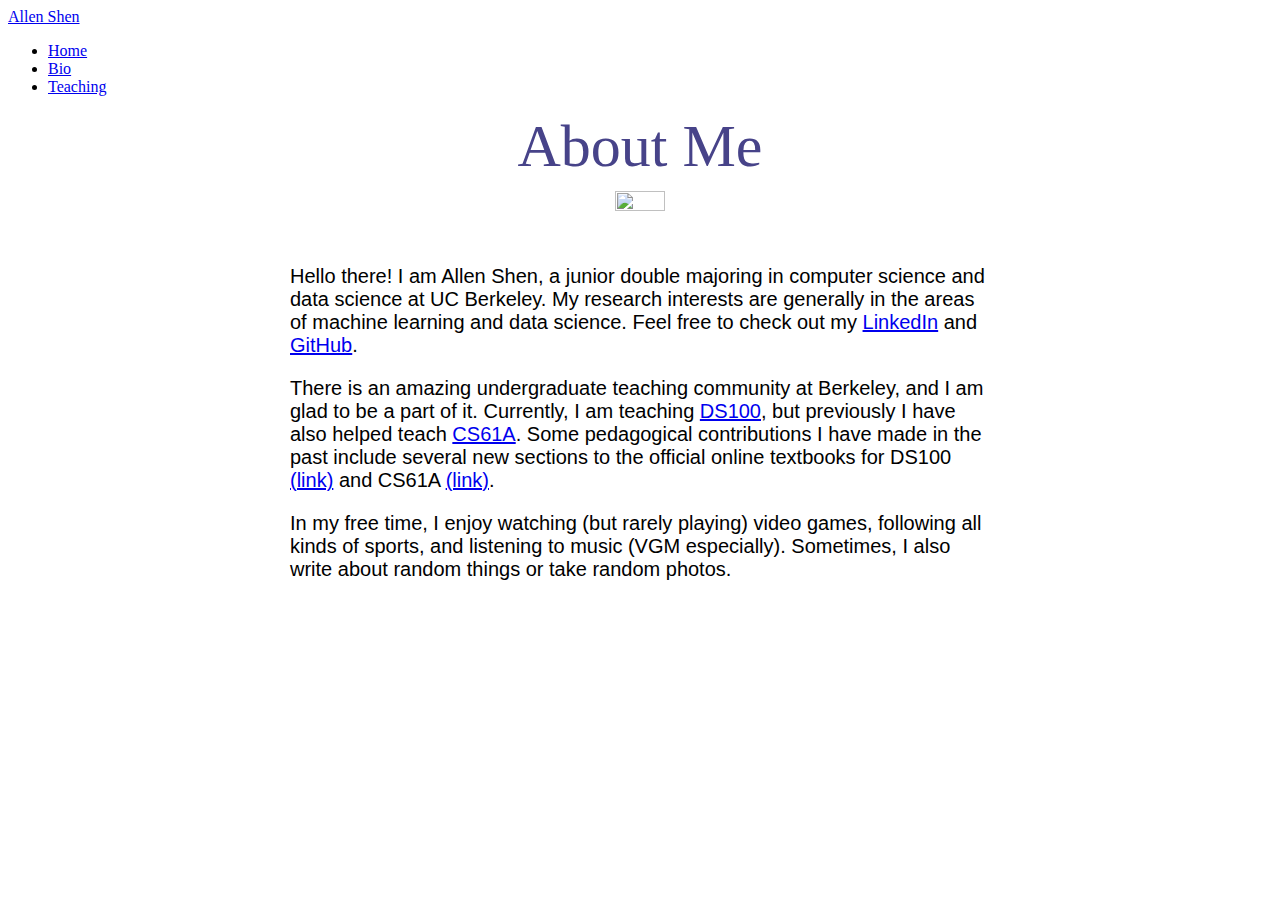
==== bio.html @ 2f942007 "Add bio page" ====
<!DOCTYPE html>
<html lang="en">

<head>
<title> Bio </title>
<link rel="stylesheet" href="https://stackpath.bootstrapcdn.com/bootstrap/4.1.2/css/bootstrap.min.css" integrity="sha384-Smlep5jCw/wG7hdkwQ/Z5nLIefveQRIY9nfy6xoR1uRYBtpZgI6339F5dgvm/e9B" crossorigin="anonymous">
<link rel="stylesheet" href="css/style.css">
</head>

<body class="other">
  <nav class="navbar navbar-expand-lg navbar-light bg-primary">
    <a class="navbar-brand text-light" href="#"> Allen Shen </a>
    <div class="collapse navbar-collapse" id="navbarNavAltMarkup">
      <ul class="navbar-nav mr-auto">
        <li class="navbar-nav">
          <a class="nav-item nav-link text-light" href="index.html"> Home </a>
        </li>
        <li class="navbar-nav">
          <a class="nav-item nav-link text-light" href="bio.html"> Bio </a>
        </li>
        <li class="navbar-nav">
          <a class="nav-item nav-link text-light" href="teaching.html"> Teaching </a>
        </li>
    </ul>
    </div>
  </nav>
  <div class="title"> About Me </div>
  <div class="image">
    <img src="assets/images/temp_bio.jpg">
  </div>
  <div class="content">
    <p>
      Hello there! I am Allen Shen, a junior double majoring in computer science
      and data science at UC Berkeley. My research interests are generally in the
      areas of machine learning and data science. Feel free to check out my
      <a href="https://www.linkedin.com/in/allenshen5/" target="_blank">LinkedIn</a> and
      <a href="https://github.com/allenshen5/" target="_blank">GitHub</a>.
    </p>
    <p>
      There is an amazing undergraduate teaching community at Berkeley, and I
      am glad to be a part of it. Currently, I am teaching
      <a href="http://www.ds100.org/" target="_blank">DS100</a>, but previously I have also
      helped teach <a href="https://cs61a.org/" target="_blank">CS61A</a>. Some pedagogical
      contributions I have made in the past include several new sections to
      the official online textbooks for DS100
      <a href="https://www.textbook.ds100.org/" target="_blank">(link)</a> and CS61A
      <a href="http://composingprograms.com/" target="_blank">(link)</a>.
    </p>
    <p>
      In my free time, I enjoy watching (but rarely playing) video games,
      following all kinds of sports, and listening to music (VGM especially).
      Sometimes, I also write about random things or take random photos.
    </p>
  </div>
</body>

</html>
---- css/style.css ----
body.bio {
  background-color: #bcecf0;
}

body.main {
  background: url(../assets/images/background.jpg) center fixed;
}

div.buttons {
  color: white;
  text-align: center;
}

div.content {
	font-family: sans-serif;
	width: 700px;
	margin: auto
}

div.image {
  text-align:center;
}

div.name {
  color: white;
  font-size: 80px;
  text-align: center;
}

div.title {
  color: #474389;
  font-size: 60px;
  text-align: center;
  padding-bottom: 10px;
}

img {
  height:20%;
  width:20%;
  padding-bottom: 30px;
}

p {
  font-size: 20px;
}

.center {
  position: absolute;
  left: 50%;
  top: 50%;
  transform: translate(-50%, -50%);
}
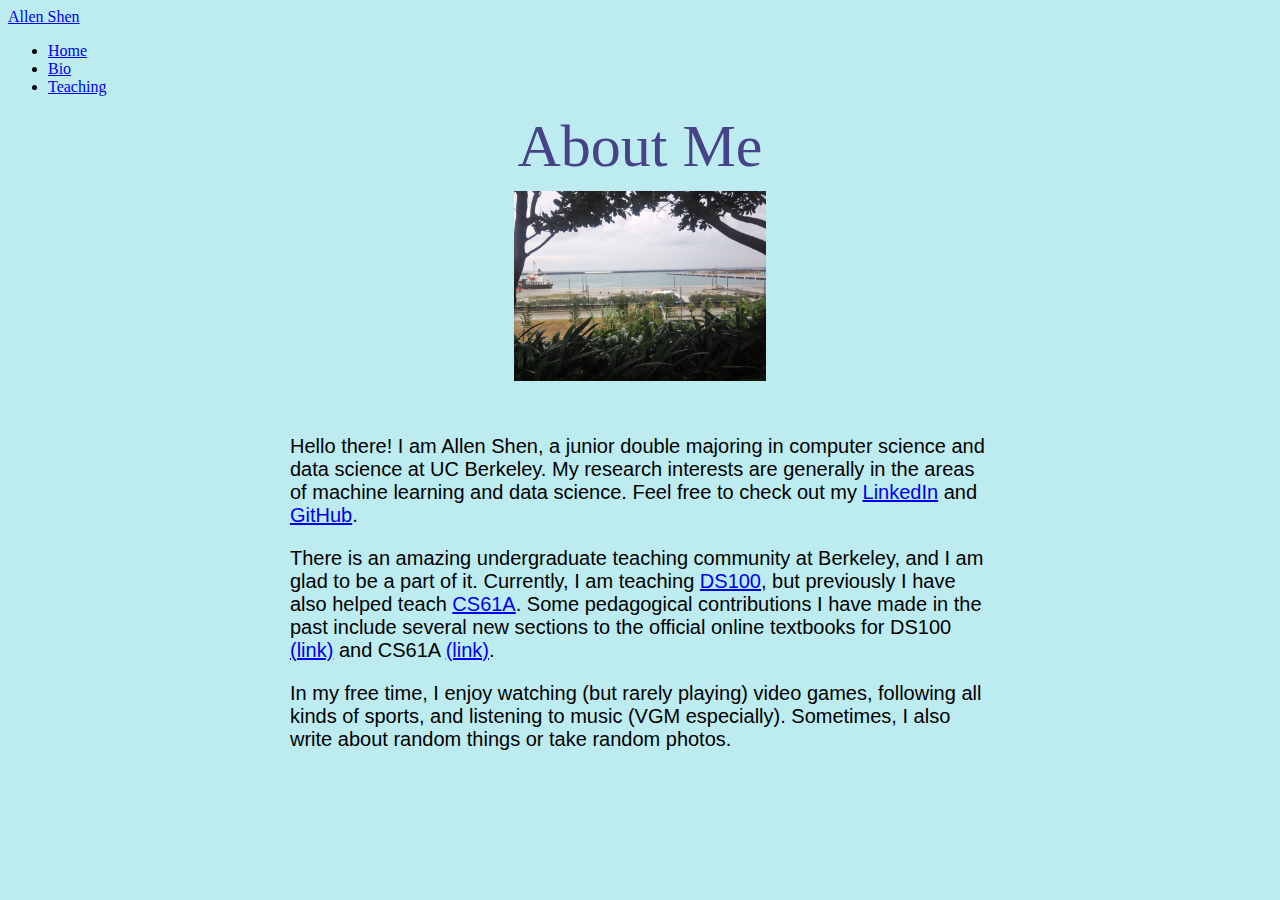
==== commit bf3d2f78: "Fix image links" ====
--- a/bio.html
+++ b/bio.html
@@ -26,7 +26,7 @@
   </nav>
   <div class="title"> About Me </div>
   <div class="image">
-    <img src="assets/images/temp_bio.jpg">
+    <img src="assets/images/temp_bio.JPG">
   </div>
   <div class="content">
     <p>
--- a/css/style.css
+++ b/css/style.css
@@ -1,9 +1,9 @@
-body.bio {
-  background-color: #bcecf0;
+body.main {
+  background: url(../assets/images/background.JPG) center fixed;
 }
 
-body.main {
-  background: url(../assets/images/background.jpg) center fixed;
+body.other {
+  background-color: #bcecf0;
 }
 
 div.buttons {
@@ -25,6 +25,12 @@
   color: white;
   font-size: 80px;
   text-align: center;
+}
+
+div.teaching {
+	font-family: sans-serif;
+	width: 600px;
+	margin: auto
 }
 
 div.title {
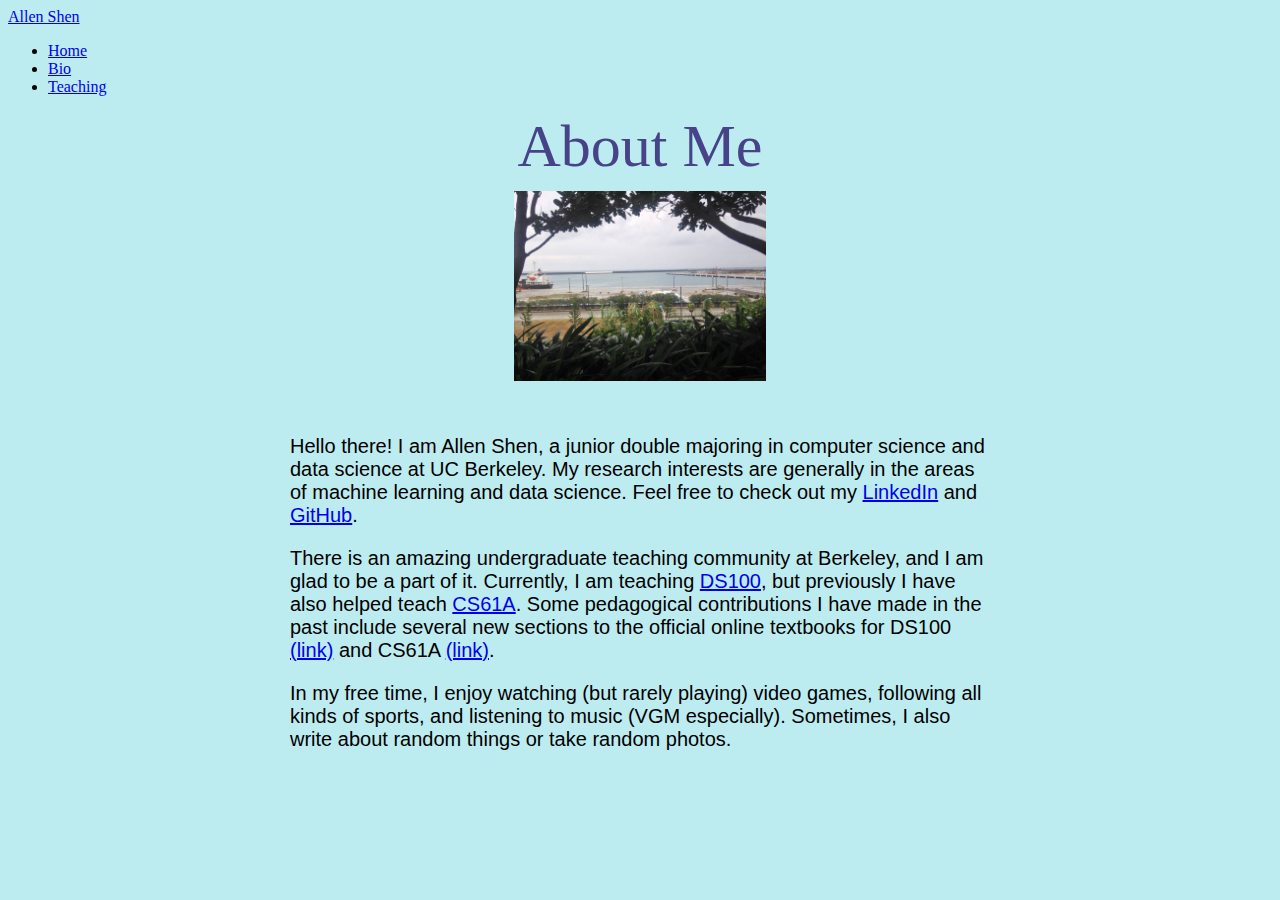
==== commit 7ff56056: "Update landing page and compress images" ====
--- a/bio.html
+++ b/bio.html
@@ -7,7 +7,7 @@
 <link rel="stylesheet" href="css/style.css">
 </head>
 
-<body class="other">
+<body>
   <nav class="navbar navbar-expand-lg navbar-light bg-primary">
     <a class="navbar-brand text-light" href="#"> Allen Shen </a>
     <div class="collapse navbar-collapse" id="navbarNavAltMarkup">
--- a/css/style.css
+++ b/css/style.css
@@ -1,8 +1,4 @@
-body.main {
-  background: url(../assets/images/background.JPG) center fixed;
-}
-
-body.other {
+body {
   background-color: #bcecf0;
 }
 
@@ -18,6 +14,13 @@
 }
 
 div.image {
+  text-align:center;
+}
+
+div.info {
+  color: white;
+  font-size: 25px;
+  padding-bottom: 15px;
   text-align:center;
 }
 
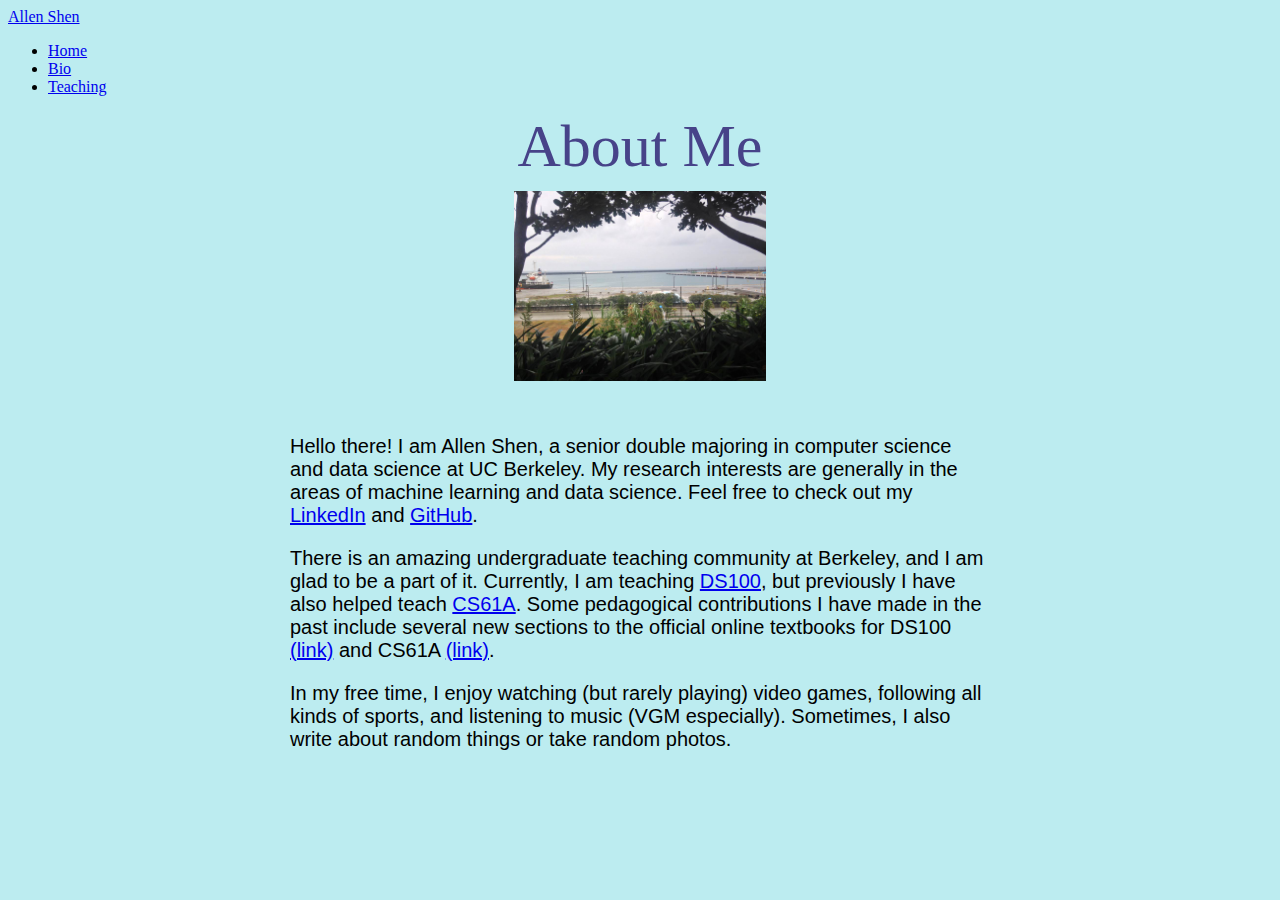
==== commit b16cd497: "Update section info for sp20" ====
--- a/bio.html
+++ b/bio.html
@@ -30,7 +30,7 @@
   </div>
   <div class="content">
     <p>
-      Hello there! I am Allen Shen, a junior double majoring in computer science
+      Hello there! I am Allen Shen, a senior double majoring in computer science
       and data science at UC Berkeley. My research interests are generally in the
       areas of machine learning and data science. Feel free to check out my
       <a href="https://www.linkedin.com/in/allenshen5/" target="_blank">LinkedIn</a> and
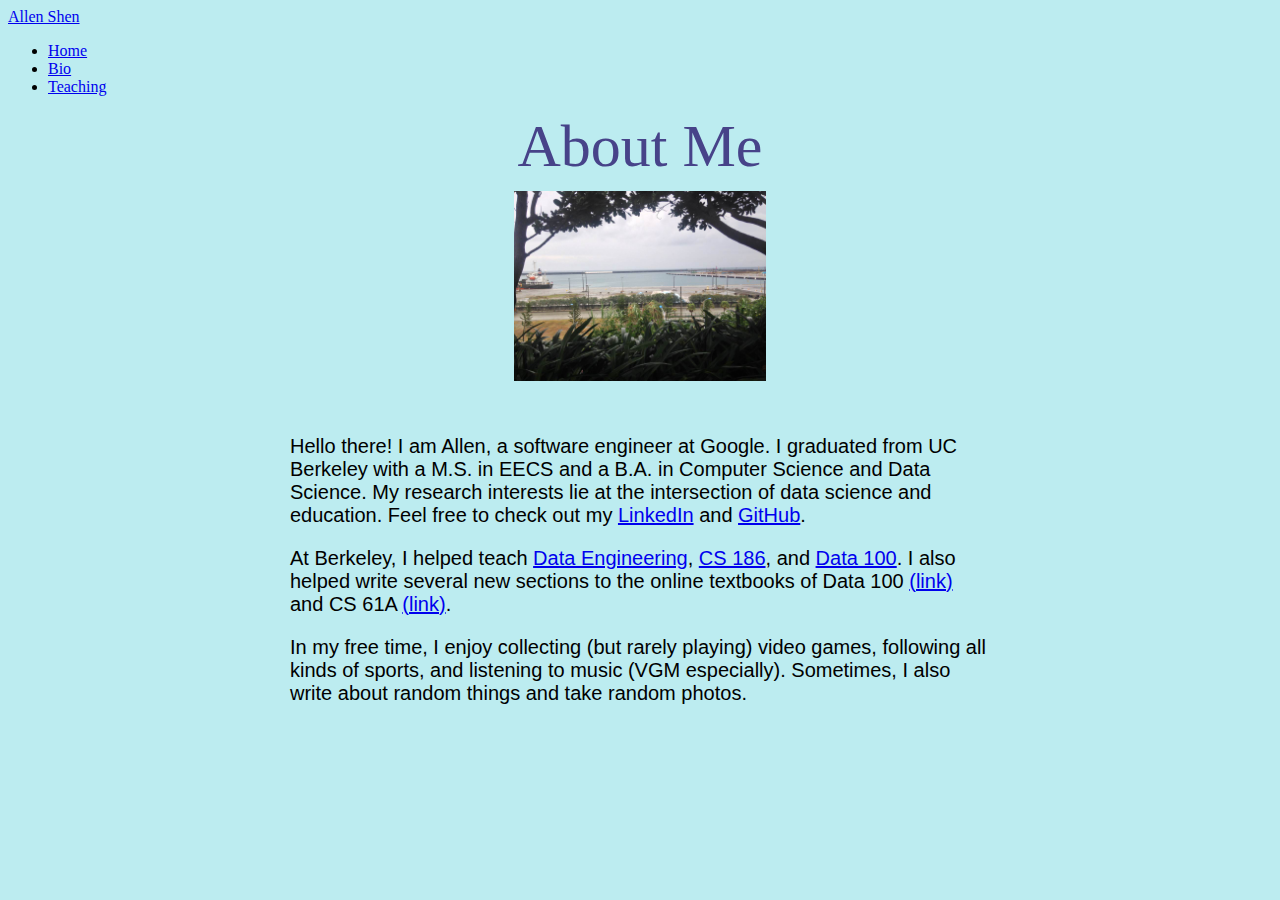
==== commit 2ac58d80: "Updates after graduation" ====
--- a/bio.html
+++ b/bio.html
@@ -30,26 +30,24 @@
   </div>
   <div class="content">
     <p>
-      Hello there! I am Allen Shen, a senior double majoring in computer science
-      and data science at UC Berkeley. My research interests are generally in the
-      areas of machine learning and data science. Feel free to check out my
+      Hello there! I am Allen, a software engineer at Google. I graduated from UC Berkeley
+      with a M.S. in EECS and a B.A. in Computer Science and Data Science. My research
+      interests lie at the intersection of data science and education. Feel free to check out my
       <a href="https://www.linkedin.com/in/allenshen5/" target="_blank">LinkedIn</a> and
       <a href="https://github.com/allenshen5/" target="_blank">GitHub</a>.
     </p>
     <p>
-      There is an amazing undergraduate teaching community at Berkeley, and I
-      am glad to be a part of it. Currently, I am teaching
-      <a href="http://www.ds100.org/" target="_blank">DS100</a>, but previously I have also
-      helped teach <a href="https://cs61a.org/" target="_blank">CS61A</a>. Some pedagogical
-      contributions I have made in the past include several new sections to
-      the official online textbooks for DS100
-      <a href="https://www.textbook.ds100.org/" target="_blank">(link)</a> and CS61A
+      At Berkeley, I helped teach <a href="https://cal-data-eng.github.io/" target="_blank">Data Engineering</a>,
+      <a href="https://cs186berkeley.net/" target="_blank">CS 186</a>, and
+      <a href="http://www.ds100.org/" target="_blank">Data 100</a>.
+      I also helped write several new sections to the online textbooks of Data 100
+      <a href="https://www.textbook.ds100.org/" target="_blank">(link)</a> and CS 61A
       <a href="http://composingprograms.com/" target="_blank">(link)</a>.
     </p>
     <p>
-      In my free time, I enjoy watching (but rarely playing) video games,
+      In my free time, I enjoy collecting (but rarely playing) video games,
       following all kinds of sports, and listening to music (VGM especially).
-      Sometimes, I also write about random things or take random photos.
+      Sometimes, I also write about random things and take random photos.
     </p>
   </div>
 </body>
